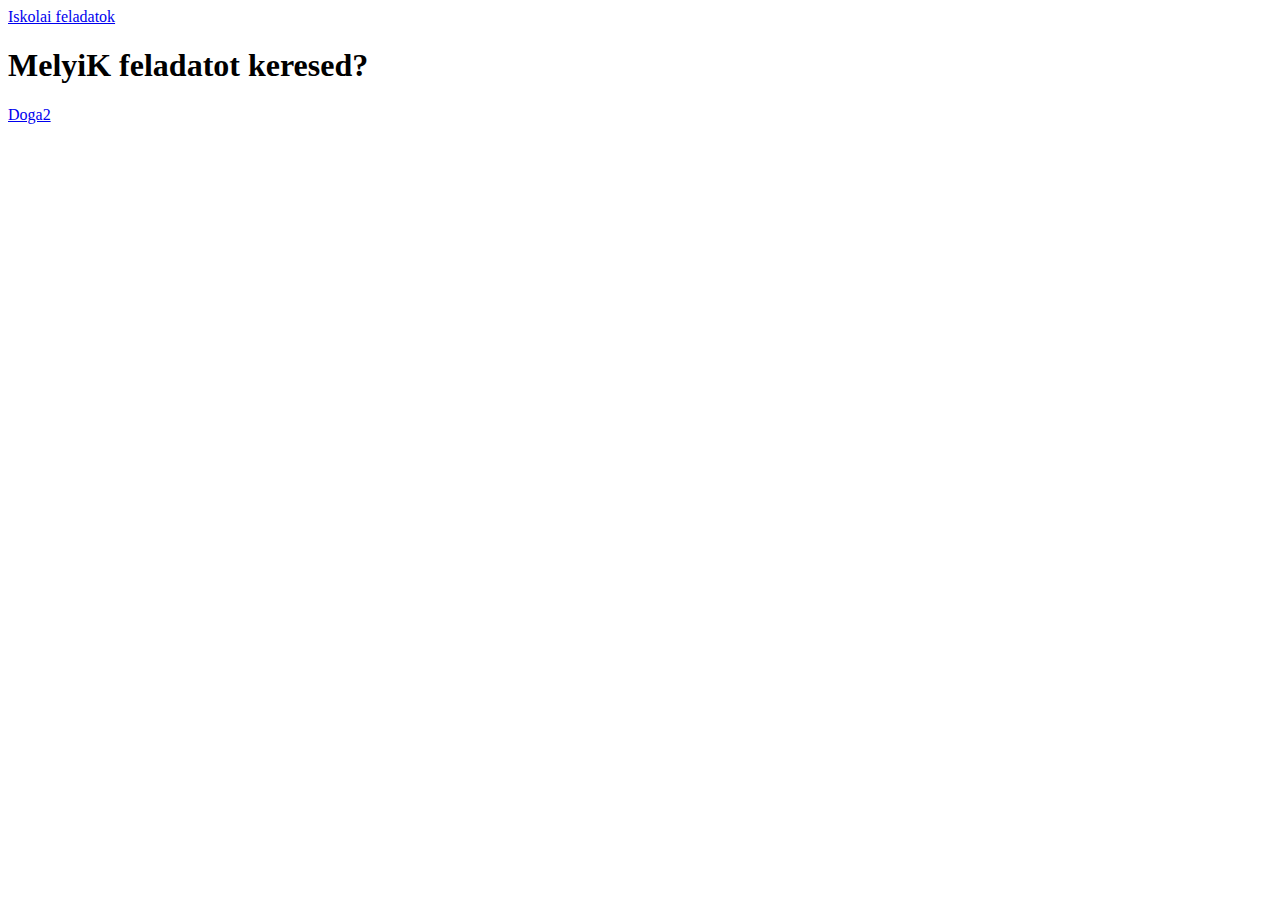
==== 11E1.html @ acedcfae "Add files via upload" ====
<!DOCTYPE html>
<html lang="hu">
<head>
    <meta charset="UTF-8">
    <meta http-equiv="X-UA-Compatible" content="IE=edge">
    <meta name="viewport" content="width=device-width, initial-scale=1.0">
    <title>Mercz Noel portfólió</title>
    <link rel="stylesheet" href="style.css">
</head>
<body>
    <div class="navbar-nav">
        <a class="nav-link" href="Iskola.html">Iskolai feladatok</a>

        <h1>MelyiK feladatot keresed? </h1>
        <div class="navbar-nav">
            <a class="nav-link" href="Doga2.html">Doga2</a>
</body>
</html>
---- style.css ----
.kep {
    height: 500px;
}
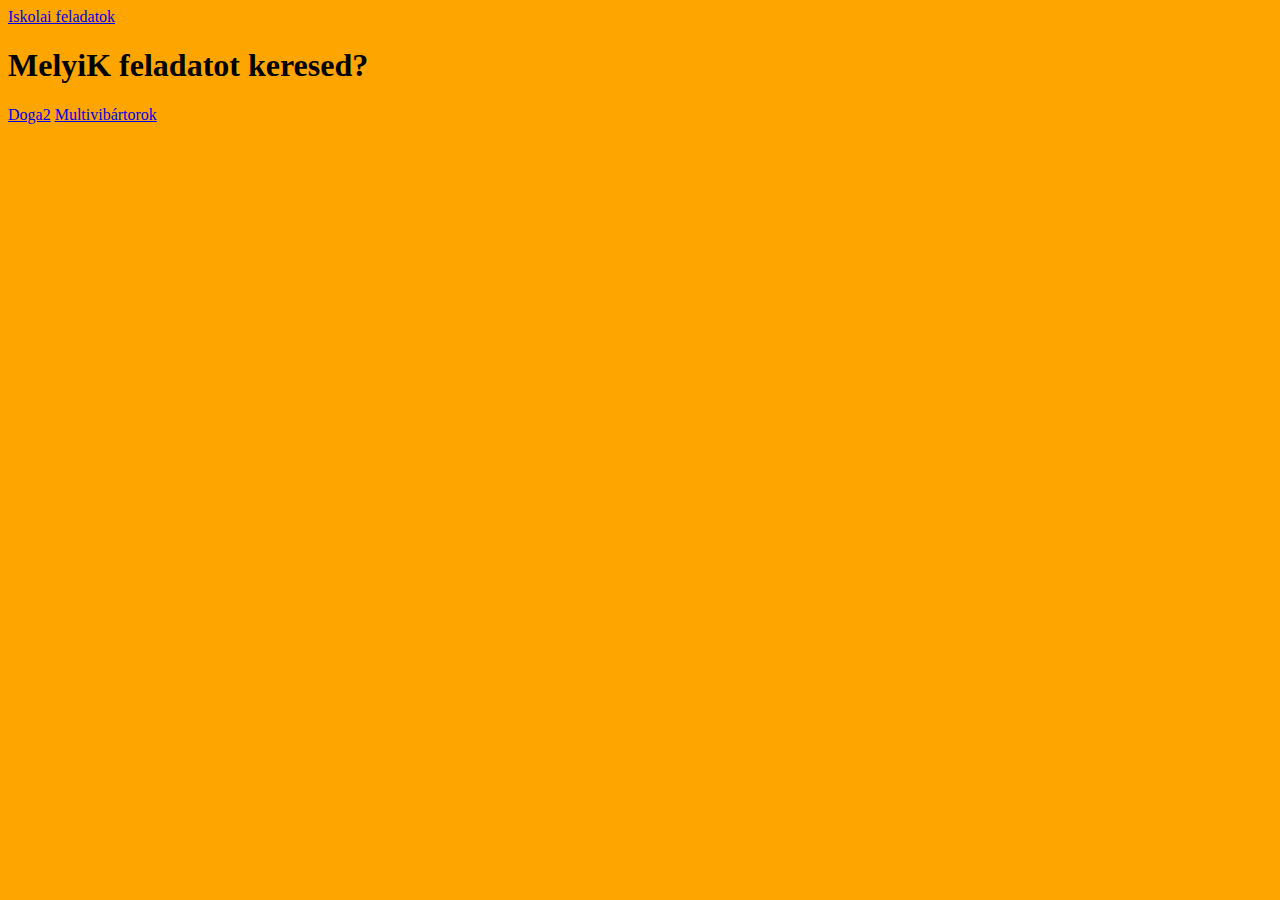
==== commit 1cb3acf5: "Update 11E1.html" ====
--- a/11E1.html
+++ b/11E1.html
@@ -14,5 +14,7 @@
         <h1>MelyiK feladatot keresed? </h1>
         <div class="navbar-nav">
             <a class="nav-link" href="Doga2.html">Doga2</a>
+            <a class="nav-link" href="astabil.html">Multivibártorok</a>
+
 </body>
-</html>+</html>
--- a/style.css
+++ b/style.css
@@ -1,3 +1,7 @@
 .kep {
     height: 500px;
-}+}
+
+body {
+background-color: orange;
+}
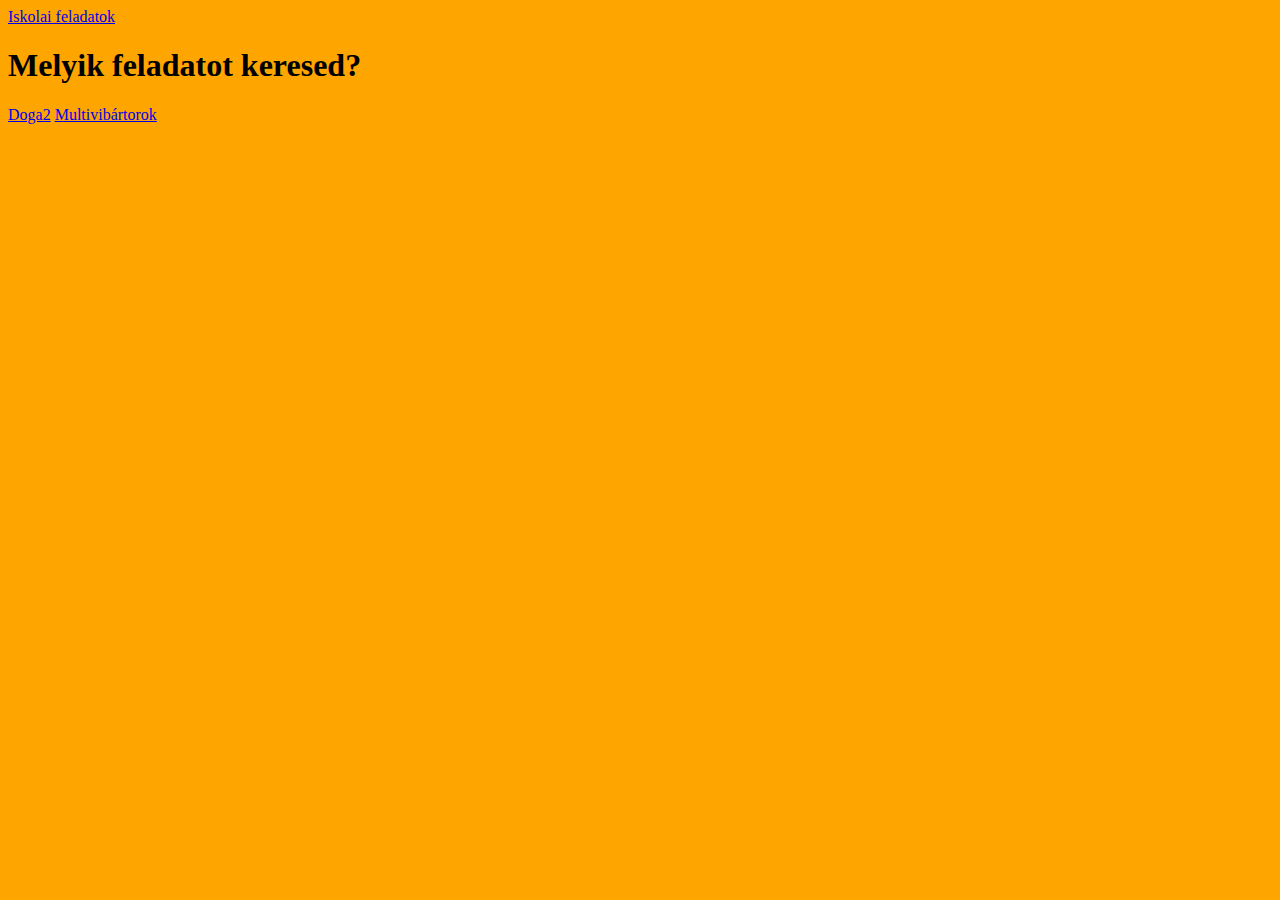
==== commit 8aac0818: "Add files via upload" ====
--- a/11E1.html
+++ b/11E1.html
@@ -11,10 +11,9 @@
     <div class="navbar-nav">
         <a class="nav-link" href="Iskola.html">Iskolai feladatok</a>
 
-        <h1>MelyiK feladatot keresed? </h1>
+        <h1>Melyik feladatot keresed? </h1>
         <div class="navbar-nav">
             <a class="nav-link" href="Doga2.html">Doga2</a>
             <a class="nav-link" href="astabil.html">Multivibártorok</a>
-
 </body>
-</html>
+</html>--- a/style.css
+++ b/style.css
@@ -4,4 +4,4 @@
 
 body {
 background-color: orange;
-}
+}